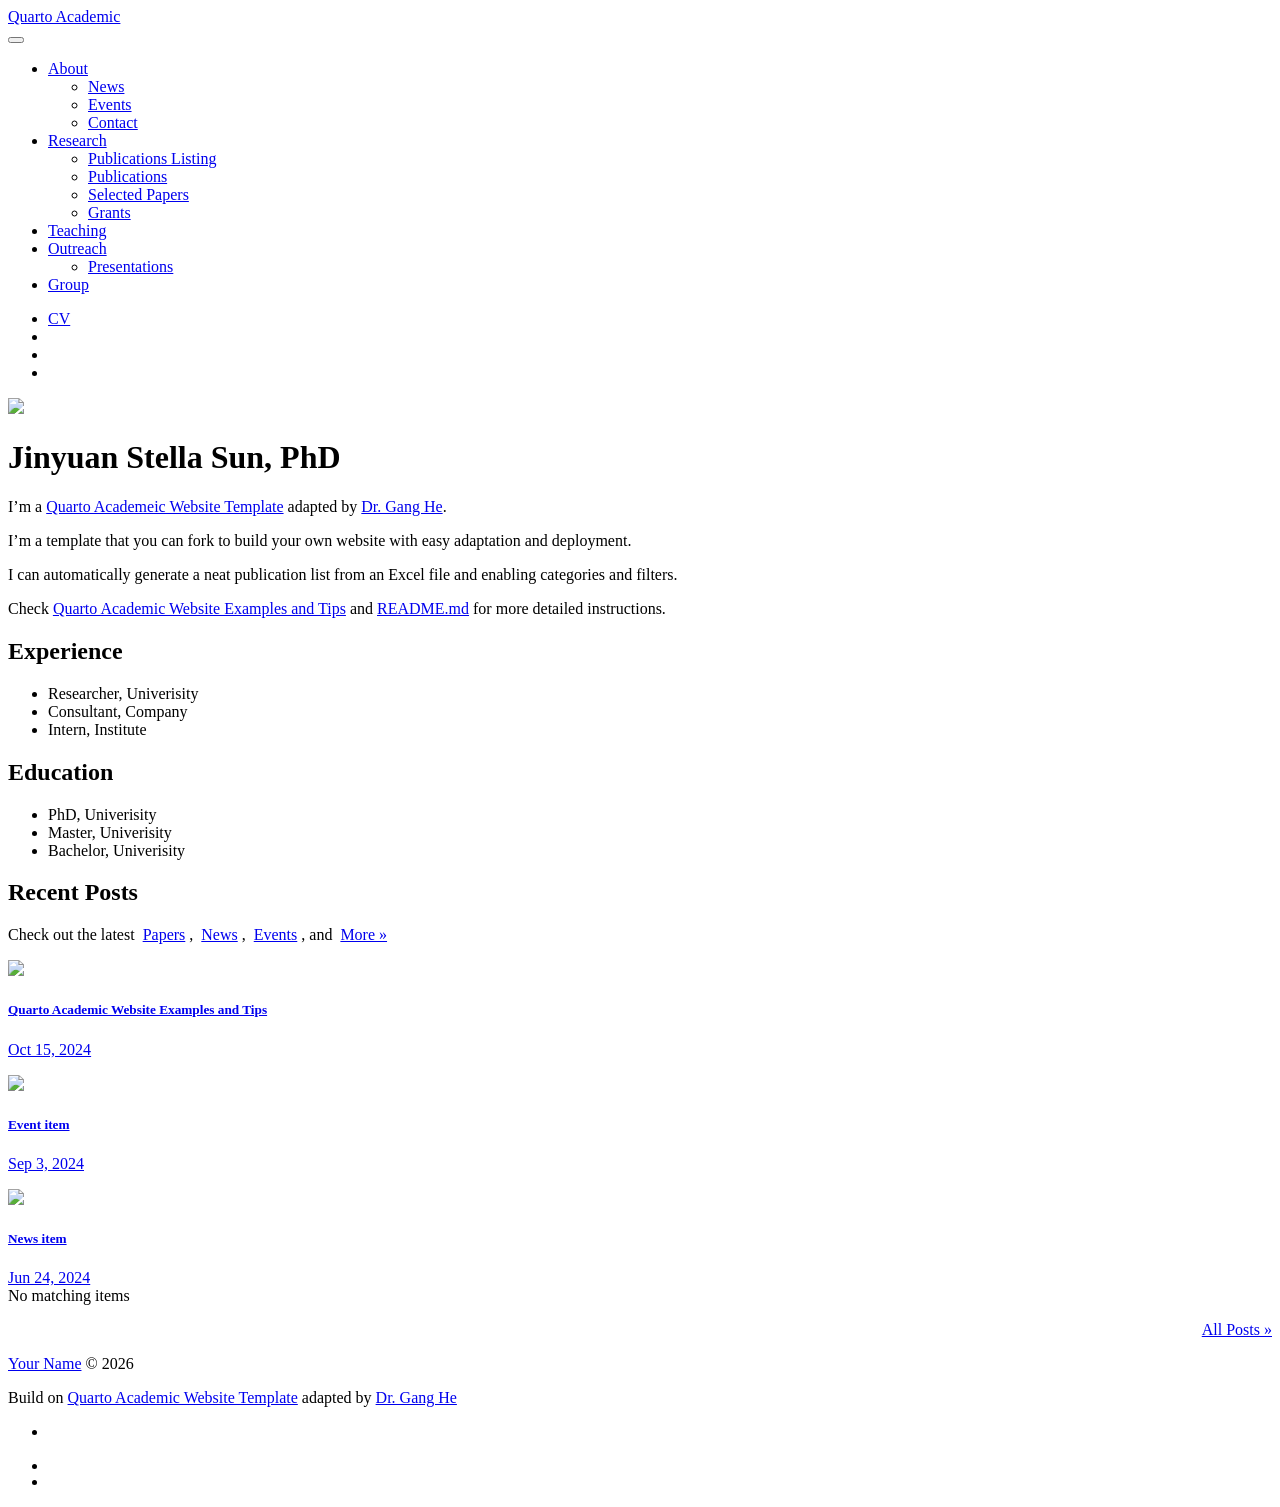
==== docs/index.html @ cec06139 "Render Quarto site" ====
<!DOCTYPE html>
<html xmlns="http://www.w3.org/1999/xhtml" lang="en" xml:lang="en"><head>

<meta charset="utf-8">
<meta name="generator" content="quarto-1.9.38">

<meta name="viewport" content="width=device-width, initial-scale=1.0, user-scalable=yes">

<meta name="author" content="Dr.&nbsp;Gang He">
<meta name="description" content="Quarto Academic Website Template adapted by Dr.&nbsp;Gang He">

<title>Jinyuan Stella Sun, PhD – Quarto Academic</title>
<style>
/* Default styles provided by pandoc.
** See https://pandoc.org/MANUAL.html#variables-for-html for config info.
*/
code{white-space: pre-wrap;}
span.smallcaps{font-variant: small-caps;}
div.columns{display: flex; gap: min(4vw, 1.5em);}
div.column{flex: auto; overflow-x: auto;}
div.hanging-indent{margin-left: 1.5em; text-indent: -1.5em;}
ul.task-list{list-style: none;}
ul.task-list li input[type="checkbox"] {
  width: 0.8em;
  margin: 0 0.8em 0.2em -1em; /* quarto-specific, see https://github.com/quarto-dev/quarto-cli/issues/4556 */ 
  vertical-align: middle;
}
</style>


<script src="site_libs/quarto-nav/quarto-nav.js"></script>
<script src="site_libs/quarto-nav/headroom.min.js"></script>
<script src="site_libs/clipboard/clipboard.min.js"></script>
<script src="site_libs/quarto-search/autocomplete.umd.js"></script>
<script src="site_libs/quarto-search/fuse.min.js"></script>
<script src="site_libs/quarto-search/quarto-search.js"></script>
<meta name="quarto:offset" content="./">
<script src="site_libs/quarto-listing/list.min.js"></script>
<script src="site_libs/quarto-listing/quarto-listing.js"></script>
<script src="site_libs/quarto-html/quarto.js" type="module"></script>
<script src="site_libs/quarto-html/tabsets/tabsets.js" type="module"></script>
<script src="site_libs/quarto-html/popper.min.js"></script>
<script src="site_libs/quarto-html/tippy.umd.min.js"></script>
<link href="site_libs/quarto-html/tippy.css" rel="stylesheet">
<link href="site_libs/quarto-html/quarto-syntax-highlighting-15634bcf2e68342d4ad2dfa704d543f6.css" rel="stylesheet" id="quarto-text-highlighting-styles">
<script src="site_libs/bootstrap/bootstrap.min.js"></script>
<link href="site_libs/bootstrap/bootstrap-icons.css" rel="stylesheet">
<link href="site_libs/bootstrap/bootstrap-fe7020910c808501f8c9f19b9545dcbc.min.css" rel="stylesheet" append-hash="true" id="quarto-bootstrap" data-mode="light">
<link href="site_libs/quarto-contrib/fontawesome6-1.2.0/all.min.css" rel="stylesheet">
<link href="site_libs/quarto-contrib/fontawesome6-1.2.0/latex-fontsize.css" rel="stylesheet">
<script id="quarto-search-options" type="application/json">{
  "location": "navbar",
  "copy-button": false,
  "collapse-after": 3,
  "panel-placement": "end",
  "type": "textbox",
  "limit": 50,
  "keyboard-shortcut": [
    "f",
    "/",
    "s"
  ],
  "language": {
    "search-no-results-text": "No results",
    "search-matching-documents-text": "matching documents",
    "search-copy-link-title": "Copy link to search",
    "search-hide-matches-text": "Hide additional matches",
    "search-more-match-text": "more match in this document",
    "search-more-matches-text": "more matches in this document",
    "search-clear-button-title": "Clear",
    "search-text-placeholder": "",
    "search-detached-cancel-button-title": "Cancel",
    "search-submit-button-title": "Submit",
    "search-label": "Search"
  }
}</script>
<script>

  window.document.addEventListener("DOMContentLoaded", function (_event) {
    const listingTargetEl = window.document.querySelector('#listing-recent-posts .list');
    if (!listingTargetEl) {
      // No listing discovered, do not attach.
      return; 
    }

    const options = {
      valueNames: ['listing-image','listing-date','listing-title','listing-subtitle',{ data: ['index'] },{ data: ['categories'] },{ data: ['listing-date-sort'] },{ data: ['listing-file-modified-sort'] }],
      page: 3,
    pagination: { item: "<li class='page-item'><a class='page page-link' href='#'></a></li>" },
      searchColumns: ["listing-title","listing-author","listing-date","listing-image","listing-description"],
    };

    window['quarto-listings'] = window['quarto-listings'] || {};
    window['quarto-listings']['listing-recent-posts'] = new List('listing-recent-posts', options);

    if (window['quarto-listing-loaded']) {
      window['quarto-listing-loaded']();
    }
  });

  window.addEventListener('hashchange',() => {
    if (window['quarto-listing-loaded']) {
      window['quarto-listing-loaded']();
    }
  })
  </script>
<script async="" src="https://www.googletagmanager.com/gtag/js?id="></script>

<script type="text/javascript">

window.dataLayer = window.dataLayer || [];
function gtag(){dataLayer.push(arguments);}
gtag('js', new Date());
gtag('config', '', { 'anonymize_ip': true});
</script>

<!-- 
Load Academicons v1: https://jpswalsh.github.io/academicons/
-->
<link rel="stylesheet" href="https://cdn.jsdelivr.net/gh/jpswalsh/academicons@1/css/academicons.min.css">

<link rel="stylesheet" href="http://maxcdn.bootstrapcdn.com/font-awesome/4.3.0/css/font-awesome.min.css">


<!---
The following code are needed to show dimension citation and altmetrics.
https://api.altmetric.com/embeds.html
https://badge.dimensions.ai/
--->

<script type="text/javascript" src="https://d1bxh8uas1mnw7.cloudfront.net/assets/embed.js"></script>

<script async="" src="https://badge.dimensions.ai/badge.js" charset="utf-8"></script>

<script type="text/javascript" src="//cdn.plu.mx/widget-popup.js"></script>

  <script src="https://cdnjs.cloudflare.com/polyfill/v3/polyfill.min.js?features=es6"></script>
  <script defer="" src="https://cdn.jsdelivr.net/npm/mathjax@3/es5/tex-chtml-full.js" type="text/javascript"></script>

<script type="text/javascript">
const typesetMath = (el) => {
  if (window.MathJax) {
    // MathJax Typeset
    window.MathJax.typeset([el]);
  } else if (window.katex) {
    // KaTeX Render
    var mathElements = el.getElementsByClassName("math");
    var macros = [];
    for (var i = 0; i < mathElements.length; i++) {
      var texText = mathElements[i].firstChild;
      if (mathElements[i].tagName == "SPAN" && texText && texText.data) {
        window.katex.render(texText.data, mathElements[i], {
          displayMode: mathElements[i].classList.contains('display'),
          throwOnError: false,
          macros: macros,
          fleqn: false
        });
      }
    }
  }
}
window.Quarto = {
  typesetMath
};
</script>

<link rel="stylesheet" href="styles.css">
<meta property="og:title" content="Jinyuan Stella Sun, PhD – Quarto Academic">
<meta property="og:description" content="Quarto Academic Website Template adapted by Dr.&nbsp;Gang He">
<meta property="og:image" content="https://drganghe.github.io/quarto-academic-website-template/files/images/stellasun.jpg">
<meta property="og:site_name" content="Quarto Academic">
<meta name="twitter:title" content="Jinyuan Stella Sun, PhD – Quarto Academic">
<meta name="twitter:description" content="Quarto Academic Website Template adapted by Dr.&nbsp;Gang He">
<meta name="twitter:image" content="https://drganghe.github.io/quarto-academic-website-template/files/images/stellasun.jpg">
<meta name="twitter:card" content="summary_large_image">
</head>

<body class="nav-fixed quarto-light">

<div id="quarto-search-results"></div>
  <header id="quarto-header" class="headroom fixed-top">
    <nav class="navbar navbar-expand-lg " data-bs-theme="dark">
      <div class="navbar-container container-fluid">
      <div class="navbar-brand-container mx-auto">
    <a class="navbar-brand" href="./index.html">
    <span class="navbar-title">Quarto Academic</span>
    </a>
  </div>
            <div id="quarto-search" class="" title="Search"></div>
          <button class="navbar-toggler" type="button" data-bs-toggle="collapse" data-bs-target="#navbarCollapse" aria-controls="navbarCollapse" role="menu" aria-expanded="false" aria-label="Toggle navigation" onclick="if (window.quartoToggleHeadroom) { window.quartoToggleHeadroom(); }">
  <span class="navbar-toggler-icon"></span>
</button>
          <div class="collapse navbar-collapse" id="navbarCollapse">
            <ul class="navbar-nav navbar-nav-scroll me-auto">
  <li class="nav-item dropdown ">
    <a class="nav-link dropdown-toggle" href="#" id="nav-menu-about" role="link" data-bs-toggle="dropdown" aria-expanded="false">
 <span class="menu-text">About</span>
    </a>
    <ul class="dropdown-menu" aria-labelledby="nav-menu-about">    
        <li>
    <a class="dropdown-item" href="./posts.html#category=news">
 <span class="dropdown-text">News</span></a>
  </li>  
        <li>
    <a class="dropdown-item" href="./posts.html#category=event">
 <span class="dropdown-text">Events</span></a>
  </li>  
        <li>
    <a class="dropdown-item" href="./contact.html">
 <span class="dropdown-text">Contact</span></a>
  </li>  
    </ul>
  </li>
  <li class="nav-item dropdown ">
    <a class="nav-link dropdown-toggle" href="#" id="nav-menu-research" role="link" data-bs-toggle="dropdown" aria-expanded="false">
 <span class="menu-text">Research</span>
    </a>
    <ul class="dropdown-menu" aria-labelledby="nav-menu-research">    
        <li>
    <a class="dropdown-item" href="./pub-listing.html">
 <span class="dropdown-text">Publications Listing</span></a>
  </li>  
        <li>
    <a class="dropdown-item" href="./publications.html">
 <span class="dropdown-text">Publications</span></a>
  </li>  
        <li>
    <a class="dropdown-item" href="./posts.html#category=paper">
 <span class="dropdown-text">Selected Papers</span></a>
  </li>  
        <li>
    <a class="dropdown-item" href="./projects.html">
 <span class="dropdown-text">Grants</span></a>
  </li>  
    </ul>
  </li>
  <li class="nav-item">
    <a class="nav-link" href="./teaching.html"> 
<span class="menu-text">Teaching</span></a>
  </li>  
  <li class="nav-item dropdown ">
    <a class="nav-link dropdown-toggle" href="#" id="nav-menu-outreach" role="link" data-bs-toggle="dropdown" aria-expanded="false">
 <span class="menu-text">Outreach</span>
    </a>
    <ul class="dropdown-menu" aria-labelledby="nav-menu-outreach">    
        <li>
    <a class="dropdown-item" href="./posts.html#category=presentation">
 <span class="dropdown-text">Presentations</span></a>
  </li>  
    </ul>
  </li>
  <li class="nav-item">
    <a class="nav-link" href="./people.html"> 
<span class="menu-text">Group</span></a>
  </li>  
</ul>
            <ul class="navbar-nav navbar-nav-scroll ms-auto">
  <li class="nav-item">
    <a class="nav-link" href="./files/nsf-biosketch.pdf"> 
<span class="menu-text">CV</span></a>
  </li>  
  <li class="nav-item compact">
    <a class="nav-link" href="https://github.com/drganghe/quarto-academic-website-template" target="_blank"> <i class="bi bi-github" role="img">
</i> 
<span class="menu-text"></span></a>
  </li>  
  <li class="nav-item">
    <a class="nav-link" href="https://bsky.app" target="_blank"> 
<span class="menu-text"><i class="fa-brands fa-bluesky" aria-label="bluesky"></i></span></a>
  </li>  
  <li class="nav-item compact">
    <a class="nav-link" href="./posts.xml" target="_blank"> <i class="bi bi-rss" role="img">
</i> 
<span class="menu-text"></span></a>
  </li>  
</ul>
          </div> <!-- /navcollapse -->
            <div class="quarto-navbar-tools">
  <a href="" class="quarto-reader-toggle quarto-navigation-tool px-1" onclick="window.quartoToggleReader(); return false;" title="Toggle reader mode">
  <div class="quarto-reader-toggle-btn">
  <i class="bi"></i>
  </div>
</a>
</div>
      </div> <!-- /container-fluid -->
    </nav>
</header>
<!-- content -->
<div id="quarto-content" class="quarto-container page-columns page-rows-contents page-layout-full page-navbar">
<!-- sidebar -->
<!-- margin-sidebar -->
    
<!-- main -->
<main class="content column-page" id="quarto-document-content">




<div class="quarto-about-trestles column-page">
  <div class="about-entity">
    <img src="files/images/stellasun.jpg" class="about-image
  rounded " style="width: 70%;">
<header id="title-block-header" class="quarto-title-block default">
<div class="quarto-title">
<h1 class="title">Jinyuan Stella Sun, PhD</h1>
</div>
<div class="quarto-title-meta column-page">
  </div>
</header>
  </div>
  <div class="about-contents"><div id="hero-heading">
<p>I’m a <a href="https://github.com/drganghe/quarto-academic-website-template">Quarto Academeic Website Template</a> adapted by <a href="http://drganghe.github.io">Dr.&nbsp;Gang He</a>.</p>
<p>I’m a template that you can fork to build your own website with easy adaptation and deployment.</p>
<p>I can automatically generate a neat publication list from an Excel file and enabling categories and filters.</p>
<p>Check <a href="https://drganghe.github.io/quarto-academic-site-examples.html">Quarto Academic Website Examples and Tips</a> and <a href="https://github.com/drganghe/quarto-academic-website-template/blob/main/README.md">README.md</a> for more detailed instructions.</p>
<section id="experience" class="level2">
<h2 data-anchor-id="experience">Experience</h2>
<ul>
<li>Researcher, Univerisity</li>
<li>Consultant, Company</li>
<li>Intern, Institute</li>
</ul>
</section>
<section id="education" class="level2">
<h2 data-anchor-id="education">Education</h2>
<ul>
<li>PhD, Univerisity</li>
<li>Master, Univerisity</li>
<li>Bachelor, Univerisity</li>
</ul>
</section>
</div></div>
</div>

<!-- Delete the following section and delete corresponding lines in the yaml part to remove the recent posts -->
<section id="recent-posts" class="level2">
<h2 data-anchor-id="recent-posts">Recent Posts</h2>
<p>Check out the latest &nbsp;<a href="./posts.html#category=paper">Papers</a>&nbsp;, &nbsp;<a href="./posts.html#category=news">News</a>&nbsp;, &nbsp;<a href="./posts.html#category=event">Events</a>&nbsp;, and &nbsp;<a href="./posts.html">More »</a></p>
<div id="listing-recent-posts" class="quarto-listing quarto-listing-container-grid">
<div class="list grid quarto-listing-cols-3">
<div class="g-col-1" data-index="0" data-categories="bmV3cw==" data-listing-date-sort="1728950400000">
<a href="https://drganghe.github.io/quarto-academic-site-examples.html" class="quarto-grid-link">
<div class="quarto-grid-item card h-100 card-left">
<p class="card-img-top">
<img loading="lazy" src="./files/images/placeholder1.jpg" class="thumbnail-image card-img" style="height: 150px;">
</p>
<div class="card-body post-contents">
<h5 class="no-anchor card-title listing-title">
Quarto Academic Website Examples and Tips
</h5>
<div class="card-attribution card-text-small end">
<div class="listing-date">
Oct 15, 2024
</div>
</div>
</div>
</div></a>
</div>
<div class="g-col-1" data-index="1" data-categories="ZXZlbnQlMkNwcmVzZW50YXRpb24=" data-listing-date-sort="1725321600000" data-listing-file-modified-sort="1782280674424" data-listing-date-modified-sort="NaN" data-listing-reading-time-sort="1" data-listing-word-count-sort="7">
<a href="./posts/event-title/index.html" class="quarto-grid-link">
<div class="quarto-grid-item card h-100 card-left">
<p class="card-img-top">
<img loading="lazy" src="./files/images/placeholder2.JPG" class="thumbnail-image card-img" style="height: 150px;">
</p>
<div class="card-body post-contents">
<h5 class="no-anchor card-title listing-title">
Event item
</h5>
<div class="card-attribution card-text-small end">
<div class="listing-date">
Sep 3, 2024
</div>
</div>
</div>
</div></a>
</div>
<div class="g-col-1" data-index="2" data-categories="bmV3cw==" data-listing-date-sort="1719187200000" data-listing-file-modified-sort="1782280674424" data-listing-date-modified-sort="NaN" data-listing-reading-time-sort="1" data-listing-word-count-sort="9">
<a href="./posts/news-title/index.html" class="quarto-grid-link">
<div class="quarto-grid-item card h-100 card-left">
<p class="card-img-top">
<img loading="lazy" src="./files/images/placeholder3.JPG" class="thumbnail-image card-img" style="height: 150px;">
</p>
<div class="card-body post-contents">
<h5 class="no-anchor card-title listing-title">
News item
</h5>
<div class="card-attribution card-text-small end">
<div class="listing-date">
Jun 24, 2024
</div>
</div>
</div>
</div></a>
</div>
</div>
<div class="listing-no-matching d-none">No matching items</div>
</div>
<p align="right">
<a href="./posts.html">All Posts »</a>
</p>




</section>

</main> <!-- /main -->
<script id="quarto-html-after-body" type="application/javascript">
  window.document.addEventListener("DOMContentLoaded", function (event) {
    const isCodeAnnotation = (el) => {
      for (const clz of el.classList) {
        if (clz.startsWith('code-annotation-')) {                     
          return true;
        }
      }
      return false;
    }
    const onCopySuccess = function(e) {
      // button target
      const button = e.trigger;
      // don't keep focus
      button.blur();
      // flash "checked"
      button.classList.add('code-copy-button-checked');
      var currentTitle = button.getAttribute("title");
      button.setAttribute("title", "Copied!");
      let tooltip;
      if (window.bootstrap) {
        button.setAttribute("data-bs-toggle", "tooltip");
        button.setAttribute("data-bs-placement", "left");
        button.setAttribute("data-bs-title", "Copied!");
        tooltip = new bootstrap.Tooltip(button, 
          { trigger: "manual", 
            customClass: "code-copy-button-tooltip",
            offset: [0, -8]});
        tooltip.show();    
      }
      setTimeout(function() {
        if (tooltip) {
          tooltip.hide();
          button.removeAttribute("data-bs-title");
          button.removeAttribute("data-bs-toggle");
          button.removeAttribute("data-bs-placement");
        }
        button.setAttribute("title", currentTitle);
        button.classList.remove('code-copy-button-checked');
      }, 1000);
      // clear code selection
      e.clearSelection();
    }
    const getTextToCopy = function(trigger) {
      const outerScaffold = trigger.parentElement.cloneNode(true);
      const codeEl = outerScaffold.querySelector('code');
      for (const childEl of codeEl.children) {
        if (isCodeAnnotation(childEl)) {
          childEl.remove();
        }
      }
      return codeEl.innerText;
    }
    const clipboard = new window.ClipboardJS('.code-copy-button:not([data-in-quarto-modal])', {
      text: getTextToCopy
    });
    clipboard.on('success', onCopySuccess);
    if (window.document.getElementById('quarto-embedded-source-code-modal')) {
      const clipboardModal = new window.ClipboardJS('.code-copy-button[data-in-quarto-modal]', {
        text: getTextToCopy,
        container: window.document.getElementById('quarto-embedded-source-code-modal')
      });
      clipboardModal.on('success', onCopySuccess);
    }
      var localhostRegex = new RegExp(/^(?:http|https):\/\/localhost\:?[0-9]*\//);
      var mailtoRegex = new RegExp(/^mailto:/);
        var filterRegex = new RegExp("^(?:http:|https:)\/\/drganghe\.github\.io\/custom");
      var isInternal = (href) => {
          return filterRegex.test(href) || localhostRegex.test(href) || mailtoRegex.test(href);
      }
      // Inspect non-navigation links and adorn them if external
     var links = window.document.querySelectorAll('a[href]:not(.nav-link):not(.navbar-brand):not(.toc-action):not(.sidebar-link):not(.sidebar-item-toggle):not(.pagination-link):not(.no-external):not([aria-hidden]):not(.dropdown-item):not(.quarto-navigation-tool):not(.about-link)');
      for (var i=0; i<links.length; i++) {
        const link = links[i];
        if (!isInternal(link.href)) {
          // undo the damage that might have been done by quarto-nav.js in the case of
          // links that we want to consider external
          if (link.dataset.originalHref !== undefined) {
            link.href = link.dataset.originalHref;
          }
            // target, if specified
            link.setAttribute("target", "_blank");
            if (link.getAttribute("rel") === null) {
              link.setAttribute("rel", "noopener");
            }
        }
      }
    function tippyHover(el, contentFn, onTriggerFn, onUntriggerFn) {
      const config = {
        allowHTML: true,
        maxWidth: 500,
        delay: 100,
        arrow: false,
        appendTo: function(el) {
            return el.parentElement;
        },
        interactive: true,
        interactiveBorder: 10,
        theme: 'quarto',
        placement: 'bottom-start',
      };
      if (contentFn) {
        config.content = contentFn;
      }
      if (onTriggerFn) {
        config.onTrigger = onTriggerFn;
      }
      if (onUntriggerFn) {
        config.onUntrigger = onUntriggerFn;
      }
      window.tippy(el, config); 
    }
    const noterefs = window.document.querySelectorAll('a[role="doc-noteref"]');
    for (var i=0; i<noterefs.length; i++) {
      const ref = noterefs[i];
      tippyHover(ref, function() {
        // use id or data attribute instead here
        let href = ref.getAttribute('data-footnote-href') || ref.getAttribute('href');
        try { href = new URL(href).hash; } catch {}
        const id = href.replace(/^#\/?/, "");
        const note = window.document.getElementById(id);
        if (note) {
          return note.innerHTML;
        } else {
          return "";
        }
      });
    }
    const xrefs = window.document.querySelectorAll('a.quarto-xref');
    const processXRef = (id, note) => {
      // Strip column container classes
      const stripColumnClz = (el) => {
        el.classList.remove("page-full", "page-columns");
        if (el.children) {
          for (const child of el.children) {
            stripColumnClz(child);
          }
        }
      }
      stripColumnClz(note)
      if (id === null || id.startsWith('sec-')) {
        // Special case sections, only their first couple elements
        const container = document.createElement("div");
        if (note.children && note.children.length > 2) {
          container.appendChild(note.children[0].cloneNode(true));
          for (let i = 1; i < note.children.length; i++) {
            const child = note.children[i];
            if (child.tagName === "P" && child.innerText === "") {
              continue;
            } else {
              container.appendChild(child.cloneNode(true));
              break;
            }
          }
          if (window.Quarto?.typesetMath) {
            window.Quarto.typesetMath(container);
          }
          return container.innerHTML
        } else {
          if (window.Quarto?.typesetMath) {
            window.Quarto.typesetMath(note);
          }
          return note.innerHTML;
        }
      } else {
        // Remove any anchor links if they are present
        const anchorLink = note.querySelector('a.anchorjs-link');
        if (anchorLink) {
          anchorLink.remove();
        }
        if (window.Quarto?.typesetMath) {
          window.Quarto.typesetMath(note);
        }
        if (note.classList.contains("callout")) {
          return note.outerHTML;
        } else {
          return note.innerHTML;
        }
      }
    }
    for (var i=0; i<xrefs.length; i++) {
      const xref = xrefs[i];
      tippyHover(xref, undefined, function(instance) {
        instance.disable();
        let url = xref.getAttribute('href');
        let hash = undefined; 
        if (url.startsWith('#')) {
          hash = url;
        } else {
          try { hash = new URL(url).hash; } catch {}
        }
        if (hash) {
          const id = hash.replace(/^#\/?/, "");
          const note = window.document.getElementById(id);
          if (note !== null) {
            try {
              const html = processXRef(id, note.cloneNode(true));
              instance.setContent(html);
            } finally {
              instance.enable();
              instance.show();
            }
          } else {
            // See if we can fetch this
            fetch(url.split('#')[0])
            .then(res => res.text())
            .then(html => {
              const parser = new DOMParser();
              const htmlDoc = parser.parseFromString(html, "text/html");
              const note = htmlDoc.getElementById(id);
              if (note !== null) {
                const html = processXRef(id, note);
                instance.setContent(html);
              } 
            }).finally(() => {
              instance.enable();
              instance.show();
            });
          }
        } else {
          // See if we can fetch a full url (with no hash to target)
          // This is a special case and we should probably do some content thinning / targeting
          fetch(url)
          .then(res => res.text())
          .then(html => {
            const parser = new DOMParser();
            const htmlDoc = parser.parseFromString(html, "text/html");
            const note = htmlDoc.querySelector('main.content');
            if (note !== null) {
              // This should only happen for chapter cross references
              // (since there is no id in the URL)
              // remove the first header
              if (note.children.length > 0 && note.children[0].tagName === "HEADER") {
                note.children[0].remove();
              }
              const html = processXRef(null, note);
              instance.setContent(html);
            } 
          }).finally(() => {
            instance.enable();
            instance.show();
          });
        }
      }, function(instance) {
      });
    }
        let selectedAnnoteEl;
        const selectorForAnnotation = ( cell, annotation) => {
          let cellAttr = 'data-code-cell="' + cell + '"';
          let lineAttr = 'data-code-annotation="' +  annotation + '"';
          const selector = 'span[' + cellAttr + '][' + lineAttr + ']';
          return selector;
        }
        const selectCodeLines = (annoteEl) => {
          const doc = window.document;
          const targetCell = annoteEl.getAttribute("data-target-cell");
          const targetAnnotation = annoteEl.getAttribute("data-target-annotation");
          const annoteSpan = window.document.querySelector(selectorForAnnotation(targetCell, targetAnnotation));
          const lines = annoteSpan.getAttribute("data-code-lines").split(",");
          const lineIds = lines.map((line) => {
            return targetCell + "-" + line;
          })
          let top = null;
          let height = null;
          let parent = null;
          if (lineIds.length > 0) {
              //compute the position of the single el (top and bottom and make a div)
              const el = window.document.getElementById(lineIds[0]);
              top = el.offsetTop;
              height = el.offsetHeight;
              parent = el.parentElement.parentElement;
            if (lineIds.length > 1) {
              const lastEl = window.document.getElementById(lineIds[lineIds.length - 1]);
              const bottom = lastEl.offsetTop + lastEl.offsetHeight;
              height = bottom - top;
            }
            if (top !== null && height !== null && parent !== null) {
              // cook up a div (if necessary) and position it 
              let div = window.document.getElementById("code-annotation-line-highlight");
              if (div === null) {
                div = window.document.createElement("div");
                div.setAttribute("id", "code-annotation-line-highlight");
                div.style.position = 'absolute';
                parent.appendChild(div);
              }
              div.style.top = top - 2 + "px";
              div.style.height = height + 4 + "px";
              div.style.left = 0;
              let gutterDiv = window.document.getElementById("code-annotation-line-highlight-gutter");
              if (gutterDiv === null) {
                gutterDiv = window.document.createElement("div");
                gutterDiv.setAttribute("id", "code-annotation-line-highlight-gutter");
                gutterDiv.style.position = 'absolute';
                const codeCell = window.document.getElementById(targetCell);
                const gutter = codeCell.querySelector('.code-annotation-gutter');
                gutter.appendChild(gutterDiv);
              }
              gutterDiv.style.top = top - 2 + "px";
              gutterDiv.style.height = height + 4 + "px";
            }
            selectedAnnoteEl = annoteEl;
          }
        };
        const unselectCodeLines = () => {
          const elementsIds = ["code-annotation-line-highlight", "code-annotation-line-highlight-gutter"];
          elementsIds.forEach((elId) => {
            const div = window.document.getElementById(elId);
            if (div) {
              div.remove();
            }
          });
          selectedAnnoteEl = undefined;
        };
          // Handle positioning of the toggle
      window.addEventListener(
        "resize",
        throttle(() => {
          elRect = undefined;
          if (selectedAnnoteEl) {
            selectCodeLines(selectedAnnoteEl);
          }
        }, 10)
      );
      function throttle(fn, ms) {
      let throttle = false;
      let timer;
        return (...args) => {
          if(!throttle) { // first call gets through
              fn.apply(this, args);
              throttle = true;
          } else { // all the others get throttled
              if(timer) clearTimeout(timer); // cancel #2
              timer = setTimeout(() => {
                fn.apply(this, args);
                timer = throttle = false;
              }, ms);
          }
        };
      }
        // Attach click handler to the DT
        const annoteDls = window.document.querySelectorAll('dt[data-target-cell]');
        for (const annoteDlNode of annoteDls) {
          annoteDlNode.addEventListener('click', (event) => {
            const clickedEl = event.target;
            if (clickedEl !== selectedAnnoteEl) {
              unselectCodeLines();
              const activeEl = window.document.querySelector('dt[data-target-cell].code-annotation-active');
              if (activeEl) {
                activeEl.classList.remove('code-annotation-active');
              }
              selectCodeLines(clickedEl);
              clickedEl.classList.add('code-annotation-active');
            } else {
              // Unselect the line
              unselectCodeLines();
              clickedEl.classList.remove('code-annotation-active');
            }
          });
        }
    const findCites = (el) => {
      const parentEl = el.parentElement;
      if (parentEl) {
        const cites = parentEl.dataset.cites;
        if (cites) {
          return {
            el,
            cites: cites.split(' ')
          };
        } else {
          return findCites(el.parentElement)
        }
      } else {
        return undefined;
      }
    };
    var bibliorefs = window.document.querySelectorAll('a[role="doc-biblioref"]');
    for (var i=0; i<bibliorefs.length; i++) {
      const ref = bibliorefs[i];
      const citeInfo = findCites(ref);
      if (citeInfo) {
        tippyHover(citeInfo.el, function() {
          var popup = window.document.createElement('div');
          citeInfo.cites.forEach(function(cite) {
            var citeDiv = window.document.createElement('div');
            citeDiv.classList.add('hanging-indent');
            citeDiv.classList.add('csl-entry');
            var biblioDiv = window.document.getElementById('ref-' + cite);
            if (biblioDiv) {
              citeDiv.innerHTML = biblioDiv.innerHTML;
            }
            popup.appendChild(citeDiv);
          });
          return popup.innerHTML;
        });
      }
    }
  });
  </script>
</div> <!-- /content -->
<footer class="footer">
  <div class="nav-footer">
    <div class="nav-footer-left">
<a href="http://www.github.com">Your Name</a> ©
<script>document.write(new Date().getFullYear())</script>
</div>   
    <div class="nav-footer-center">
<p>Build on <a href="https://github.com/drganghe/quarto-academic-website-template">Quarto Academic Website Template</a> adapted by <a href="http://drganghe.github.io">Dr.&nbsp;Gang He</a></p>
</div>
    <div class="nav-footer-right">
      <ul class="footer-items list-unstyled">
    <li class="nav-item compact">
    <a class="nav-link" href="https://github.com/drganghe/quarto-academic-website-template" target="_blank">
      <i class="bi bi-github" role="img">
</i> 
    </a>
  </li>  
    <li class="nav-item">
    <a class="nav-link" href="https://bsky.app" target="_blank">
<p><i class="fa-brands fa-bluesky" aria-label="bluesky"></i></p>
</a>
  </li>  
    <li class="nav-item compact">
    <a class="nav-link" href="./posts.xml" target="_blank">
      <i class="bi bi-rss" role="img">
</i> 
    </a>
  </li>  
</ul>
    </div>
  </div>
</footer>




</body></html>
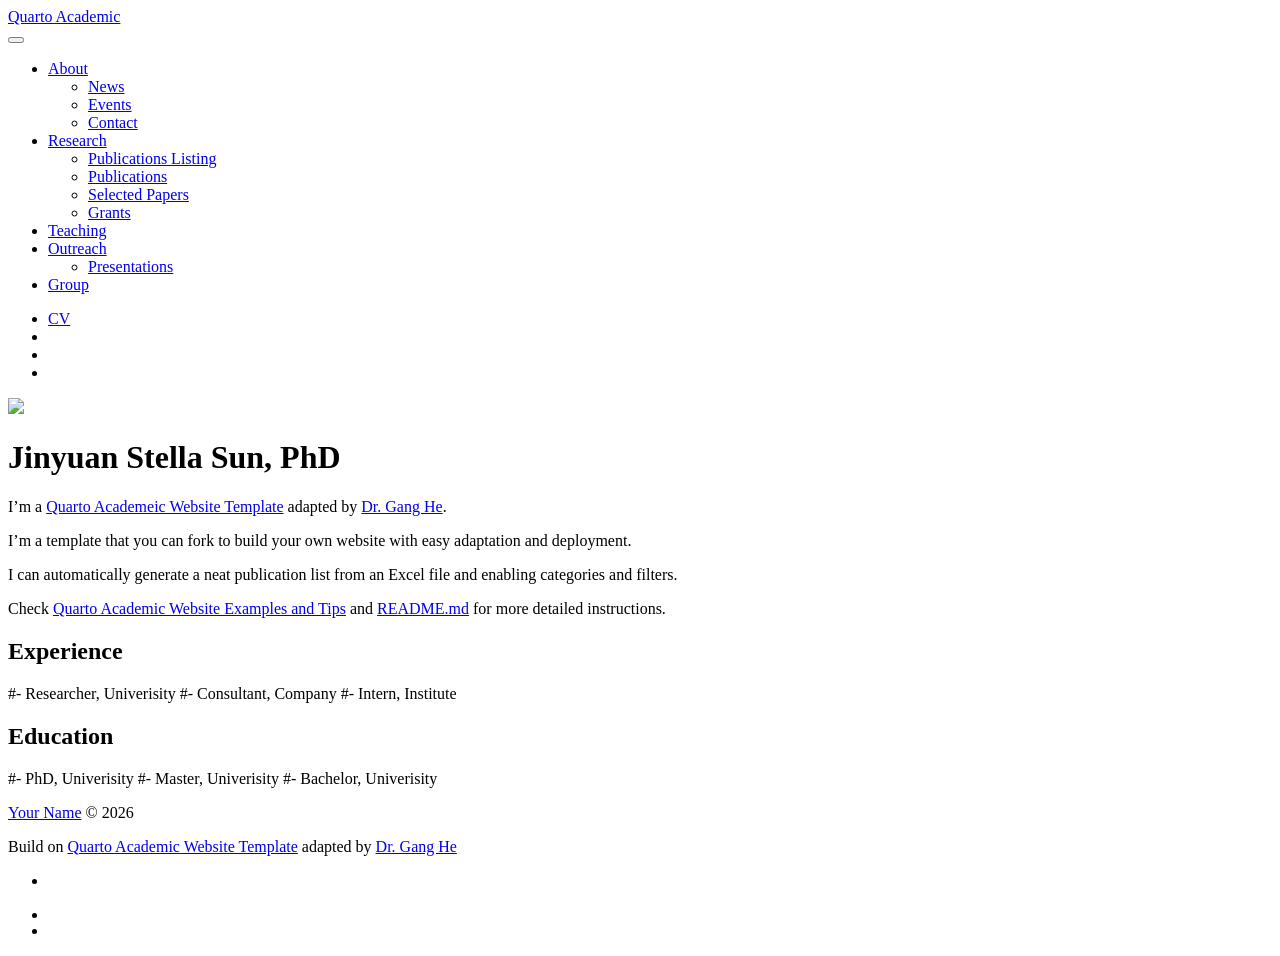
==== commit 2319d64f: "Render Quarto site" ====
--- a/docs/index.html
+++ b/docs/index.html
@@ -35,8 +35,6 @@
 <script src="site_libs/quarto-search/fuse.min.js"></script>
 <script src="site_libs/quarto-search/quarto-search.js"></script>
 <meta name="quarto:offset" content="./">
-<script src="site_libs/quarto-listing/list.min.js"></script>
-<script src="site_libs/quarto-listing/quarto-listing.js"></script>
 <script src="site_libs/quarto-html/quarto.js" type="module"></script>
 <script src="site_libs/quarto-html/tabsets/tabsets.js" type="module"></script>
 <script src="site_libs/quarto-html/popper.min.js"></script>
@@ -74,36 +72,6 @@
     "search-label": "Search"
   }
 }</script>
-<script>
-
-  window.document.addEventListener("DOMContentLoaded", function (_event) {
-    const listingTargetEl = window.document.querySelector('#listing-recent-posts .list');
-    if (!listingTargetEl) {
-      // No listing discovered, do not attach.
-      return; 
-    }
-
-    const options = {
-      valueNames: ['listing-image','listing-date','listing-title','listing-subtitle',{ data: ['index'] },{ data: ['categories'] },{ data: ['listing-date-sort'] },{ data: ['listing-file-modified-sort'] }],
-      page: 3,
-    pagination: { item: "<li class='page-item'><a class='page page-link' href='#'></a></li>" },
-      searchColumns: ["listing-title","listing-author","listing-date","listing-image","listing-description"],
-    };
-
-    window['quarto-listings'] = window['quarto-listings'] || {};
-    window['quarto-listings']['listing-recent-posts'] = new List('listing-recent-posts', options);
-
-    if (window['quarto-listing-loaded']) {
-      window['quarto-listing-loaded']();
-    }
-  });
-
-  window.addEventListener('hashchange',() => {
-    if (window['quarto-listing-loaded']) {
-      window['quarto-listing-loaded']();
-    }
-  })
-  </script>
 <script async="" src="https://www.googletagmanager.com/gtag/js?id="></script>
 
 <script type="text/javascript">
@@ -134,43 +102,12 @@
 
 <script type="text/javascript" src="//cdn.plu.mx/widget-popup.js"></script>
 
-  <script src="https://cdnjs.cloudflare.com/polyfill/v3/polyfill.min.js?features=es6"></script>
-  <script defer="" src="https://cdn.jsdelivr.net/npm/mathjax@3/es5/tex-chtml-full.js" type="text/javascript"></script>
-
-<script type="text/javascript">
-const typesetMath = (el) => {
-  if (window.MathJax) {
-    // MathJax Typeset
-    window.MathJax.typeset([el]);
-  } else if (window.katex) {
-    // KaTeX Render
-    var mathElements = el.getElementsByClassName("math");
-    var macros = [];
-    for (var i = 0; i < mathElements.length; i++) {
-      var texText = mathElements[i].firstChild;
-      if (mathElements[i].tagName == "SPAN" && texText && texText.data) {
-        window.katex.render(texText.data, mathElements[i], {
-          displayMode: mathElements[i].classList.contains('display'),
-          throwOnError: false,
-          macros: macros,
-          fleqn: false
-        });
-      }
-    }
-  }
-}
-window.Quarto = {
-  typesetMath
-};
-</script>
 
 <link rel="stylesheet" href="styles.css">
 <meta property="og:title" content="Jinyuan Stella Sun, PhD – Quarto Academic">
-<meta property="og:description" content="Quarto Academic Website Template adapted by Dr.&nbsp;Gang He">
 <meta property="og:image" content="https://drganghe.github.io/quarto-academic-website-template/files/images/stellasun.jpg">
 <meta property="og:site_name" content="Quarto Academic">
 <meta name="twitter:title" content="Jinyuan Stella Sun, PhD – Quarto Academic">
-<meta name="twitter:description" content="Quarto Academic Website Template adapted by Dr.&nbsp;Gang He">
 <meta name="twitter:image" content="https://drganghe.github.io/quarto-academic-website-template/files/images/stellasun.jpg">
 <meta name="twitter:card" content="summary_large_image">
 </head>
@@ -299,7 +236,7 @@
 <div class="quarto-about-trestles column-page">
   <div class="about-entity">
     <img src="files/images/stellasun.jpg" class="about-image
-  rounded " style="width: 70%;">
+  rounded " style="width: 50%;">
 <header id="title-block-header" class="quarto-title-block default">
 <div class="quarto-title">
 <h1 class="title">Jinyuan Stella Sun, PhD</h1>
@@ -313,96 +250,19 @@
 <p>I’m a template that you can fork to build your own website with easy adaptation and deployment.</p>
 <p>I can automatically generate a neat publication list from an Excel file and enabling categories and filters.</p>
 <p>Check <a href="https://drganghe.github.io/quarto-academic-site-examples.html">Quarto Academic Website Examples and Tips</a> and <a href="https://github.com/drganghe/quarto-academic-website-template/blob/main/README.md">README.md</a> for more detailed instructions.</p>
-<section id="experience" class="level2">
-<h2 data-anchor-id="experience">Experience</h2>
-<ul>
-<li>Researcher, Univerisity</li>
-<li>Consultant, Company</li>
-<li>Intern, Institute</li>
-</ul>
+<section id="experience" class="level1">
+<h1>Experience</h1>
+<p>#- Researcher, Univerisity #- Consultant, Company #- Intern, Institute</p>
 </section>
-<section id="education" class="level2">
-<h2 data-anchor-id="education">Education</h2>
-<ul>
-<li>PhD, Univerisity</li>
-<li>Master, Univerisity</li>
-<li>Bachelor, Univerisity</li>
-</ul>
+<section id="education" class="level1">
+<h1>Education</h1>
+<p>#- PhD, Univerisity #- Master, Univerisity #- Bachelor, Univerisity</p>
+
+
 </section>
 </div></div>
 </div>
 
-<!-- Delete the following section and delete corresponding lines in the yaml part to remove the recent posts -->
-<section id="recent-posts" class="level2">
-<h2 data-anchor-id="recent-posts">Recent Posts</h2>
-<p>Check out the latest &nbsp;<a href="./posts.html#category=paper">Papers</a>&nbsp;, &nbsp;<a href="./posts.html#category=news">News</a>&nbsp;, &nbsp;<a href="./posts.html#category=event">Events</a>&nbsp;, and &nbsp;<a href="./posts.html">More »</a></p>
-<div id="listing-recent-posts" class="quarto-listing quarto-listing-container-grid">
-<div class="list grid quarto-listing-cols-3">
-<div class="g-col-1" data-index="0" data-categories="bmV3cw==" data-listing-date-sort="1728950400000">
-<a href="https://drganghe.github.io/quarto-academic-site-examples.html" class="quarto-grid-link">
-<div class="quarto-grid-item card h-100 card-left">
-<p class="card-img-top">
-<img loading="lazy" src="./files/images/placeholder1.jpg" class="thumbnail-image card-img" style="height: 150px;">
-</p>
-<div class="card-body post-contents">
-<h5 class="no-anchor card-title listing-title">
-Quarto Academic Website Examples and Tips
-</h5>
-<div class="card-attribution card-text-small end">
-<div class="listing-date">
-Oct 15, 2024
-</div>
-</div>
-</div>
-</div></a>
-</div>
-<div class="g-col-1" data-index="1" data-categories="ZXZlbnQlMkNwcmVzZW50YXRpb24=" data-listing-date-sort="1725321600000" data-listing-file-modified-sort="1782280674424" data-listing-date-modified-sort="NaN" data-listing-reading-time-sort="1" data-listing-word-count-sort="7">
-<a href="./posts/event-title/index.html" class="quarto-grid-link">
-<div class="quarto-grid-item card h-100 card-left">
-<p class="card-img-top">
-<img loading="lazy" src="./files/images/placeholder2.JPG" class="thumbnail-image card-img" style="height: 150px;">
-</p>
-<div class="card-body post-contents">
-<h5 class="no-anchor card-title listing-title">
-Event item
-</h5>
-<div class="card-attribution card-text-small end">
-<div class="listing-date">
-Sep 3, 2024
-</div>
-</div>
-</div>
-</div></a>
-</div>
-<div class="g-col-1" data-index="2" data-categories="bmV3cw==" data-listing-date-sort="1719187200000" data-listing-file-modified-sort="1782280674424" data-listing-date-modified-sort="NaN" data-listing-reading-time-sort="1" data-listing-word-count-sort="9">
-<a href="./posts/news-title/index.html" class="quarto-grid-link">
-<div class="quarto-grid-item card h-100 card-left">
-<p class="card-img-top">
-<img loading="lazy" src="./files/images/placeholder3.JPG" class="thumbnail-image card-img" style="height: 150px;">
-</p>
-<div class="card-body post-contents">
-<h5 class="no-anchor card-title listing-title">
-News item
-</h5>
-<div class="card-attribution card-text-small end">
-<div class="listing-date">
-Jun 24, 2024
-</div>
-</div>
-</div>
-</div></a>
-</div>
-</div>
-<div class="listing-no-matching d-none">No matching items</div>
-</div>
-<p align="right">
-<a href="./posts.html">All Posts »</a>
-</p>
-
-
-
-
-</section>
 
 </main> <!-- /main -->
 <script id="quarto-html-after-body" type="application/javascript">
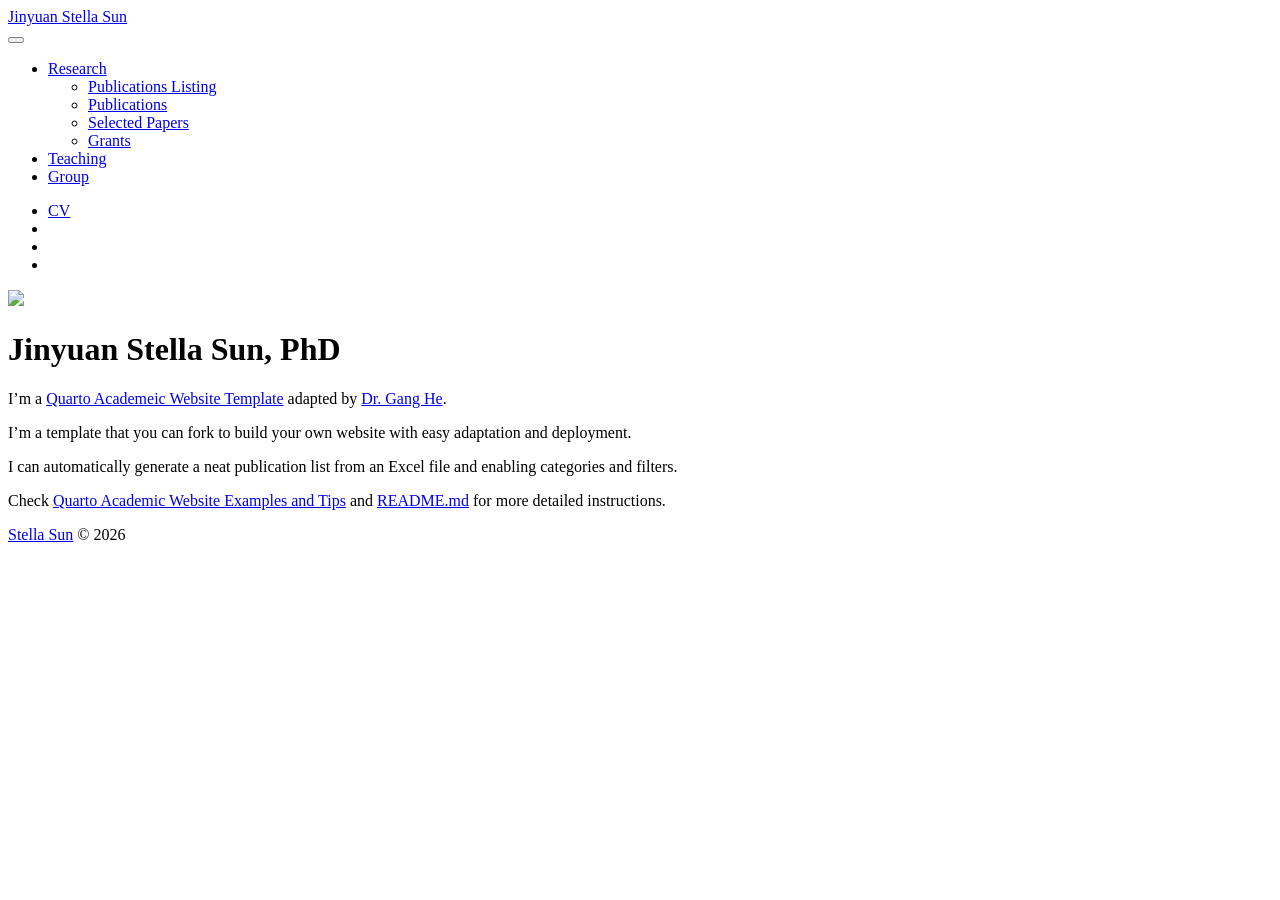
==== commit 9bba999d: "Render Quarto site" ====
--- a/docs/index.html
+++ b/docs/index.html
@@ -6,10 +6,8 @@
 
 <meta name="viewport" content="width=device-width, initial-scale=1.0, user-scalable=yes">
 
-<meta name="author" content="Dr.&nbsp;Gang He">
-<meta name="description" content="Quarto Academic Website Template adapted by Dr.&nbsp;Gang He">
-
-<title>Jinyuan Stella Sun, PhD – Quarto Academic</title>
+
+<title>Jinyuan Stella Sun, PhD – Jinyuan Stella Sun</title>
 <style>
 /* Default styles provided by pandoc.
 ** See https://pandoc.org/MANUAL.html#variables-for-html for config info.
@@ -43,7 +41,7 @@
 <link href="site_libs/quarto-html/quarto-syntax-highlighting-15634bcf2e68342d4ad2dfa704d543f6.css" rel="stylesheet" id="quarto-text-highlighting-styles">
 <script src="site_libs/bootstrap/bootstrap.min.js"></script>
 <link href="site_libs/bootstrap/bootstrap-icons.css" rel="stylesheet">
-<link href="site_libs/bootstrap/bootstrap-fe7020910c808501f8c9f19b9545dcbc.min.css" rel="stylesheet" append-hash="true" id="quarto-bootstrap" data-mode="light">
+<link href="site_libs/bootstrap/bootstrap-d19a2c2367ebd5e784848f0986bc59c3.min.css" rel="stylesheet" append-hash="true" id="quarto-bootstrap" data-mode="light">
 <link href="site_libs/quarto-contrib/fontawesome6-1.2.0/all.min.css" rel="stylesheet">
 <link href="site_libs/quarto-contrib/fontawesome6-1.2.0/latex-fontsize.css" rel="stylesheet">
 <script id="quarto-search-options" type="application/json">{
@@ -104,10 +102,10 @@
 
 
 <link rel="stylesheet" href="styles.css">
-<meta property="og:title" content="Jinyuan Stella Sun, PhD – Quarto Academic">
+<meta property="og:title" content="Jinyuan Stella Sun, PhD – Jinyuan Stella Sun">
 <meta property="og:image" content="https://drganghe.github.io/quarto-academic-website-template/files/images/stellasun.jpg">
-<meta property="og:site_name" content="Quarto Academic">
-<meta name="twitter:title" content="Jinyuan Stella Sun, PhD – Quarto Academic">
+<meta property="og:site_name" content="Jinyuan Stella Sun">
+<meta name="twitter:title" content="Jinyuan Stella Sun, PhD – Jinyuan Stella Sun">
 <meta name="twitter:image" content="https://drganghe.github.io/quarto-academic-website-template/files/images/stellasun.jpg">
 <meta name="twitter:card" content="summary_large_image">
 </head>
@@ -120,7 +118,7 @@
       <div class="navbar-container container-fluid">
       <div class="navbar-brand-container mx-auto">
     <a class="navbar-brand" href="./index.html">
-    <span class="navbar-title">Quarto Academic</span>
+    <span class="navbar-title">Jinyuan Stella Sun</span>
     </a>
   </div>
             <div id="quarto-search" class="" title="Search"></div>
@@ -130,25 +128,6 @@
           <div class="collapse navbar-collapse" id="navbarCollapse">
             <ul class="navbar-nav navbar-nav-scroll me-auto">
   <li class="nav-item dropdown ">
-    <a class="nav-link dropdown-toggle" href="#" id="nav-menu-about" role="link" data-bs-toggle="dropdown" aria-expanded="false">
- <span class="menu-text">About</span>
-    </a>
-    <ul class="dropdown-menu" aria-labelledby="nav-menu-about">    
-        <li>
-    <a class="dropdown-item" href="./posts.html#category=news">
- <span class="dropdown-text">News</span></a>
-  </li>  
-        <li>
-    <a class="dropdown-item" href="./posts.html#category=event">
- <span class="dropdown-text">Events</span></a>
-  </li>  
-        <li>
-    <a class="dropdown-item" href="./contact.html">
- <span class="dropdown-text">Contact</span></a>
-  </li>  
-    </ul>
-  </li>
-  <li class="nav-item dropdown ">
     <a class="nav-link dropdown-toggle" href="#" id="nav-menu-research" role="link" data-bs-toggle="dropdown" aria-expanded="false">
  <span class="menu-text">Research</span>
     </a>
@@ -175,17 +154,6 @@
     <a class="nav-link" href="./teaching.html"> 
 <span class="menu-text">Teaching</span></a>
   </li>  
-  <li class="nav-item dropdown ">
-    <a class="nav-link dropdown-toggle" href="#" id="nav-menu-outreach" role="link" data-bs-toggle="dropdown" aria-expanded="false">
- <span class="menu-text">Outreach</span>
-    </a>
-    <ul class="dropdown-menu" aria-labelledby="nav-menu-outreach">    
-        <li>
-    <a class="dropdown-item" href="./posts.html#category=presentation">
- <span class="dropdown-text">Presentations</span></a>
-  </li>  
-    </ul>
-  </li>
   <li class="nav-item">
     <a class="nav-link" href="./people.html"> 
 <span class="menu-text">Group</span></a>
@@ -250,16 +218,8 @@
 <p>I’m a template that you can fork to build your own website with easy adaptation and deployment.</p>
 <p>I can automatically generate a neat publication list from an Excel file and enabling categories and filters.</p>
 <p>Check <a href="https://drganghe.github.io/quarto-academic-site-examples.html">Quarto Academic Website Examples and Tips</a> and <a href="https://github.com/drganghe/quarto-academic-website-template/blob/main/README.md">README.md</a> for more detailed instructions.</p>
-<section id="experience" class="level1">
-<h1>Experience</h1>
-<p>#- Researcher, Univerisity #- Consultant, Company #- Intern, Institute</p>
-</section>
-<section id="education" class="level1">
-<h1>Education</h1>
-<p>#- PhD, Univerisity #- Master, Univerisity #- Bachelor, Univerisity</p>
-
-
-</section>
+
+
 </div></div>
 </div>
 
@@ -667,32 +627,14 @@
 <footer class="footer">
   <div class="nav-footer">
     <div class="nav-footer-left">
-<a href="http://www.github.com">Your Name</a> ©
+<a href="http://www.github.com">Stella Sun</a> ©
 <script>document.write(new Date().getFullYear())</script>
 </div>   
     <div class="nav-footer-center">
-<p>Build on <a href="https://github.com/drganghe/quarto-academic-website-template">Quarto Academic Website Template</a> adapted by <a href="http://drganghe.github.io">Dr.&nbsp;Gang He</a></p>
-</div>
+      &nbsp;
+    </div>
     <div class="nav-footer-right">
-      <ul class="footer-items list-unstyled">
-    <li class="nav-item compact">
-    <a class="nav-link" href="https://github.com/drganghe/quarto-academic-website-template" target="_blank">
-      <i class="bi bi-github" role="img">
-</i> 
-    </a>
-  </li>  
-    <li class="nav-item">
-    <a class="nav-link" href="https://bsky.app" target="_blank">
-<p><i class="fa-brands fa-bluesky" aria-label="bluesky"></i></p>
-</a>
-  </li>  
-    <li class="nav-item compact">
-    <a class="nav-link" href="./posts.xml" target="_blank">
-      <i class="bi bi-rss" role="img">
-</i> 
-    </a>
-  </li>  
-</ul>
+      &nbsp;
     </div>
   </div>
 </footer>
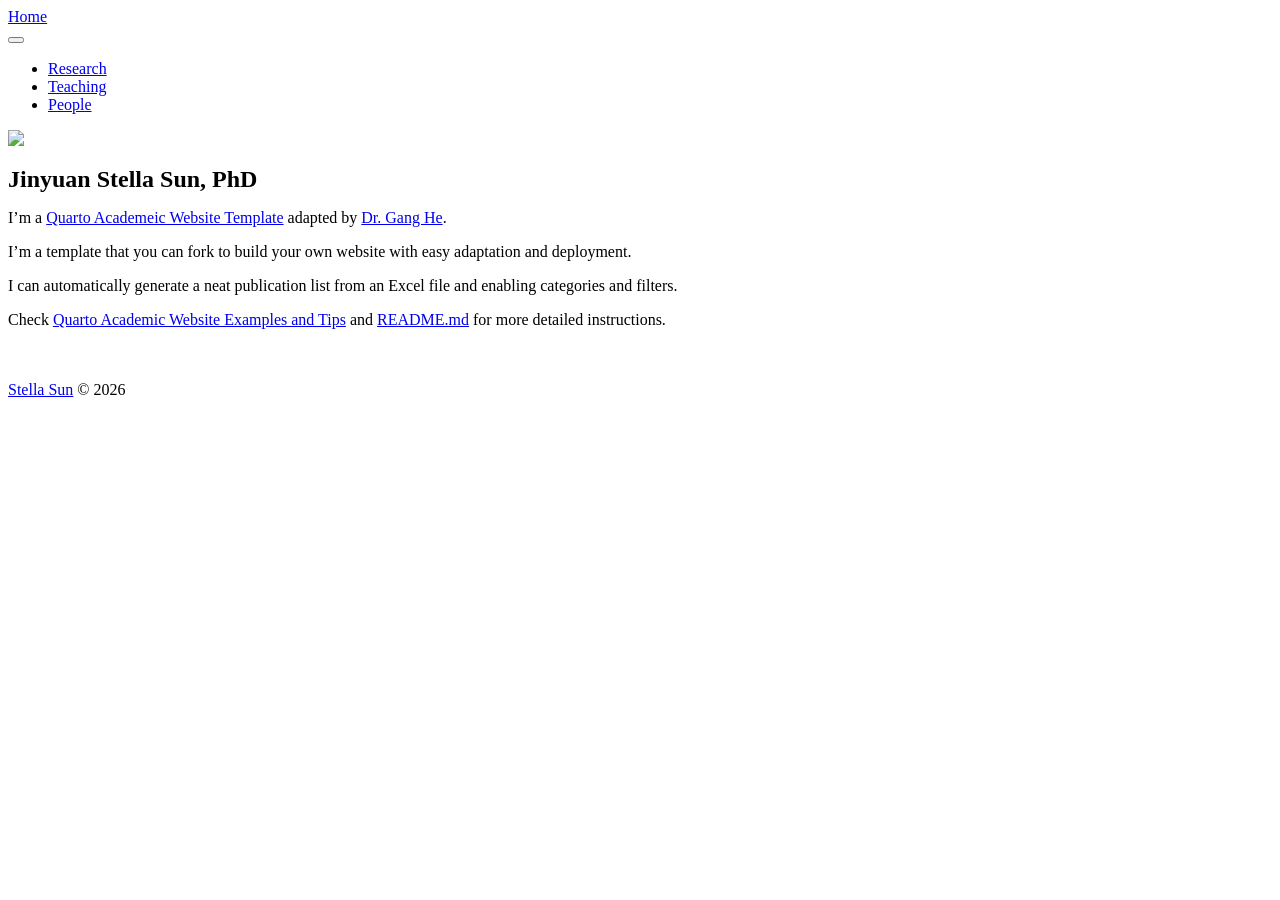
==== commit 0cf3eb04: "Render Quarto site" ====
--- a/docs/index.html
+++ b/docs/index.html
@@ -7,7 +7,7 @@
 <meta name="viewport" content="width=device-width, initial-scale=1.0, user-scalable=yes">
 
 
-<title>Jinyuan Stella Sun, PhD – Jinyuan Stella Sun</title>
+<title>Jinyuan Stella Sun, PhD – Home</title>
 <style>
 /* Default styles provided by pandoc.
 ** See https://pandoc.org/MANUAL.html#variables-for-html for config info.
@@ -42,20 +42,19 @@
 <script src="site_libs/bootstrap/bootstrap.min.js"></script>
 <link href="site_libs/bootstrap/bootstrap-icons.css" rel="stylesheet">
 <link href="site_libs/bootstrap/bootstrap-d19a2c2367ebd5e784848f0986bc59c3.min.css" rel="stylesheet" append-hash="true" id="quarto-bootstrap" data-mode="light">
-<link href="site_libs/quarto-contrib/fontawesome6-1.2.0/all.min.css" rel="stylesheet">
-<link href="site_libs/quarto-contrib/fontawesome6-1.2.0/latex-fontsize.css" rel="stylesheet">
 <script id="quarto-search-options" type="application/json">{
   "location": "navbar",
   "copy-button": false,
   "collapse-after": 3,
   "panel-placement": "end",
-  "type": "textbox",
+  "type": "overlay",
   "limit": 50,
   "keyboard-shortcut": [
     "f",
     "/",
     "s"
   ],
+  "show-item-context": false,
   "language": {
     "search-no-results-text": "No results",
     "search-matching-documents-text": "matching documents",
@@ -70,15 +69,6 @@
     "search-label": "Search"
   }
 }</script>
-<script async="" src="https://www.googletagmanager.com/gtag/js?id="></script>
-
-<script type="text/javascript">
-
-window.dataLayer = window.dataLayer || [];
-function gtag(){dataLayer.push(arguments);}
-gtag('js', new Date());
-gtag('config', '', { 'anonymize_ip': true});
-</script>
 
 <!-- 
 Load Academicons v1: https://jpswalsh.github.io/academicons/
@@ -102,12 +92,6 @@
 
 
 <link rel="stylesheet" href="styles.css">
-<meta property="og:title" content="Jinyuan Stella Sun, PhD – Jinyuan Stella Sun">
-<meta property="og:image" content="https://drganghe.github.io/quarto-academic-website-template/files/images/stellasun.jpg">
-<meta property="og:site_name" content="Jinyuan Stella Sun">
-<meta name="twitter:title" content="Jinyuan Stella Sun, PhD – Jinyuan Stella Sun">
-<meta name="twitter:image" content="https://drganghe.github.io/quarto-academic-website-template/files/images/stellasun.jpg">
-<meta name="twitter:card" content="summary_large_image">
 </head>
 
 <body class="nav-fixed quarto-light">
@@ -118,7 +102,7 @@
       <div class="navbar-container container-fluid">
       <div class="navbar-brand-container mx-auto">
     <a class="navbar-brand" href="./index.html">
-    <span class="navbar-title">Jinyuan Stella Sun</span>
+    <span class="navbar-title">Home</span>
     </a>
   </div>
             <div id="quarto-search" class="" title="Search"></div>
@@ -126,66 +110,22 @@
   <span class="navbar-toggler-icon"></span>
 </button>
           <div class="collapse navbar-collapse" id="navbarCollapse">
-            <ul class="navbar-nav navbar-nav-scroll me-auto">
-  <li class="nav-item dropdown ">
-    <a class="nav-link dropdown-toggle" href="#" id="nav-menu-research" role="link" data-bs-toggle="dropdown" aria-expanded="false">
- <span class="menu-text">Research</span>
-    </a>
-    <ul class="dropdown-menu" aria-labelledby="nav-menu-research">    
-        <li>
-    <a class="dropdown-item" href="./pub-listing.html">
- <span class="dropdown-text">Publications Listing</span></a>
+            <ul class="navbar-nav navbar-nav-scroll ms-auto">
+  <li class="nav-item">
+    <a class="nav-link" href="./pub-listing.html"> 
+<span class="menu-text">Research</span></a>
   </li>  
-        <li>
-    <a class="dropdown-item" href="./publications.html">
- <span class="dropdown-text">Publications</span></a>
-  </li>  
-        <li>
-    <a class="dropdown-item" href="./posts.html#category=paper">
- <span class="dropdown-text">Selected Papers</span></a>
-  </li>  
-        <li>
-    <a class="dropdown-item" href="./projects.html">
- <span class="dropdown-text">Grants</span></a>
-  </li>  
-    </ul>
-  </li>
   <li class="nav-item">
     <a class="nav-link" href="./teaching.html"> 
 <span class="menu-text">Teaching</span></a>
   </li>  
   <li class="nav-item">
     <a class="nav-link" href="./people.html"> 
-<span class="menu-text">Group</span></a>
-  </li>  
-</ul>
-            <ul class="navbar-nav navbar-nav-scroll ms-auto">
-  <li class="nav-item">
-    <a class="nav-link" href="./files/nsf-biosketch.pdf"> 
-<span class="menu-text">CV</span></a>
-  </li>  
-  <li class="nav-item compact">
-    <a class="nav-link" href="https://github.com/drganghe/quarto-academic-website-template" target="_blank"> <i class="bi bi-github" role="img">
-</i> 
-<span class="menu-text"></span></a>
-  </li>  
-  <li class="nav-item">
-    <a class="nav-link" href="https://bsky.app" target="_blank"> 
-<span class="menu-text"><i class="fa-brands fa-bluesky" aria-label="bluesky"></i></span></a>
-  </li>  
-  <li class="nav-item compact">
-    <a class="nav-link" href="./posts.xml" target="_blank"> <i class="bi bi-rss" role="img">
-</i> 
-<span class="menu-text"></span></a>
+<span class="menu-text">People</span></a>
   </li>  
 </ul>
           </div> <!-- /navcollapse -->
             <div class="quarto-navbar-tools">
-  <a href="" class="quarto-reader-toggle quarto-navigation-tool px-1" onclick="window.quartoToggleReader(); return false;" title="Toggle reader mode">
-  <div class="quarto-reader-toggle-btn">
-  <i class="bi"></i>
-  </div>
-</a>
 </div>
       </div> <!-- /container-fluid -->
     </nav>
@@ -627,15 +567,15 @@
 <footer class="footer">
   <div class="nav-footer">
     <div class="nav-footer-left">
-<a href="http://www.github.com">Stella Sun</a> ©
-<script>document.write(new Date().getFullYear())</script>
-</div>   
+      &nbsp;
+    </div>   
     <div class="nav-footer-center">
       &nbsp;
     </div>
     <div class="nav-footer-right">
-      &nbsp;
-    </div>
+<a href="http://www.github.com">Stella Sun</a> ©
+<script>document.write(new Date().getFullYear())</script>
+</div>
   </div>
 </footer>
 
--- a/docs/styles.css
+++ b/docs/styles.css
@@ -0,0 +1,4 @@
+/* css styles */
+.quarto-about-trestles h1.title {
+    font-size: 1.5rem !important;
+}
